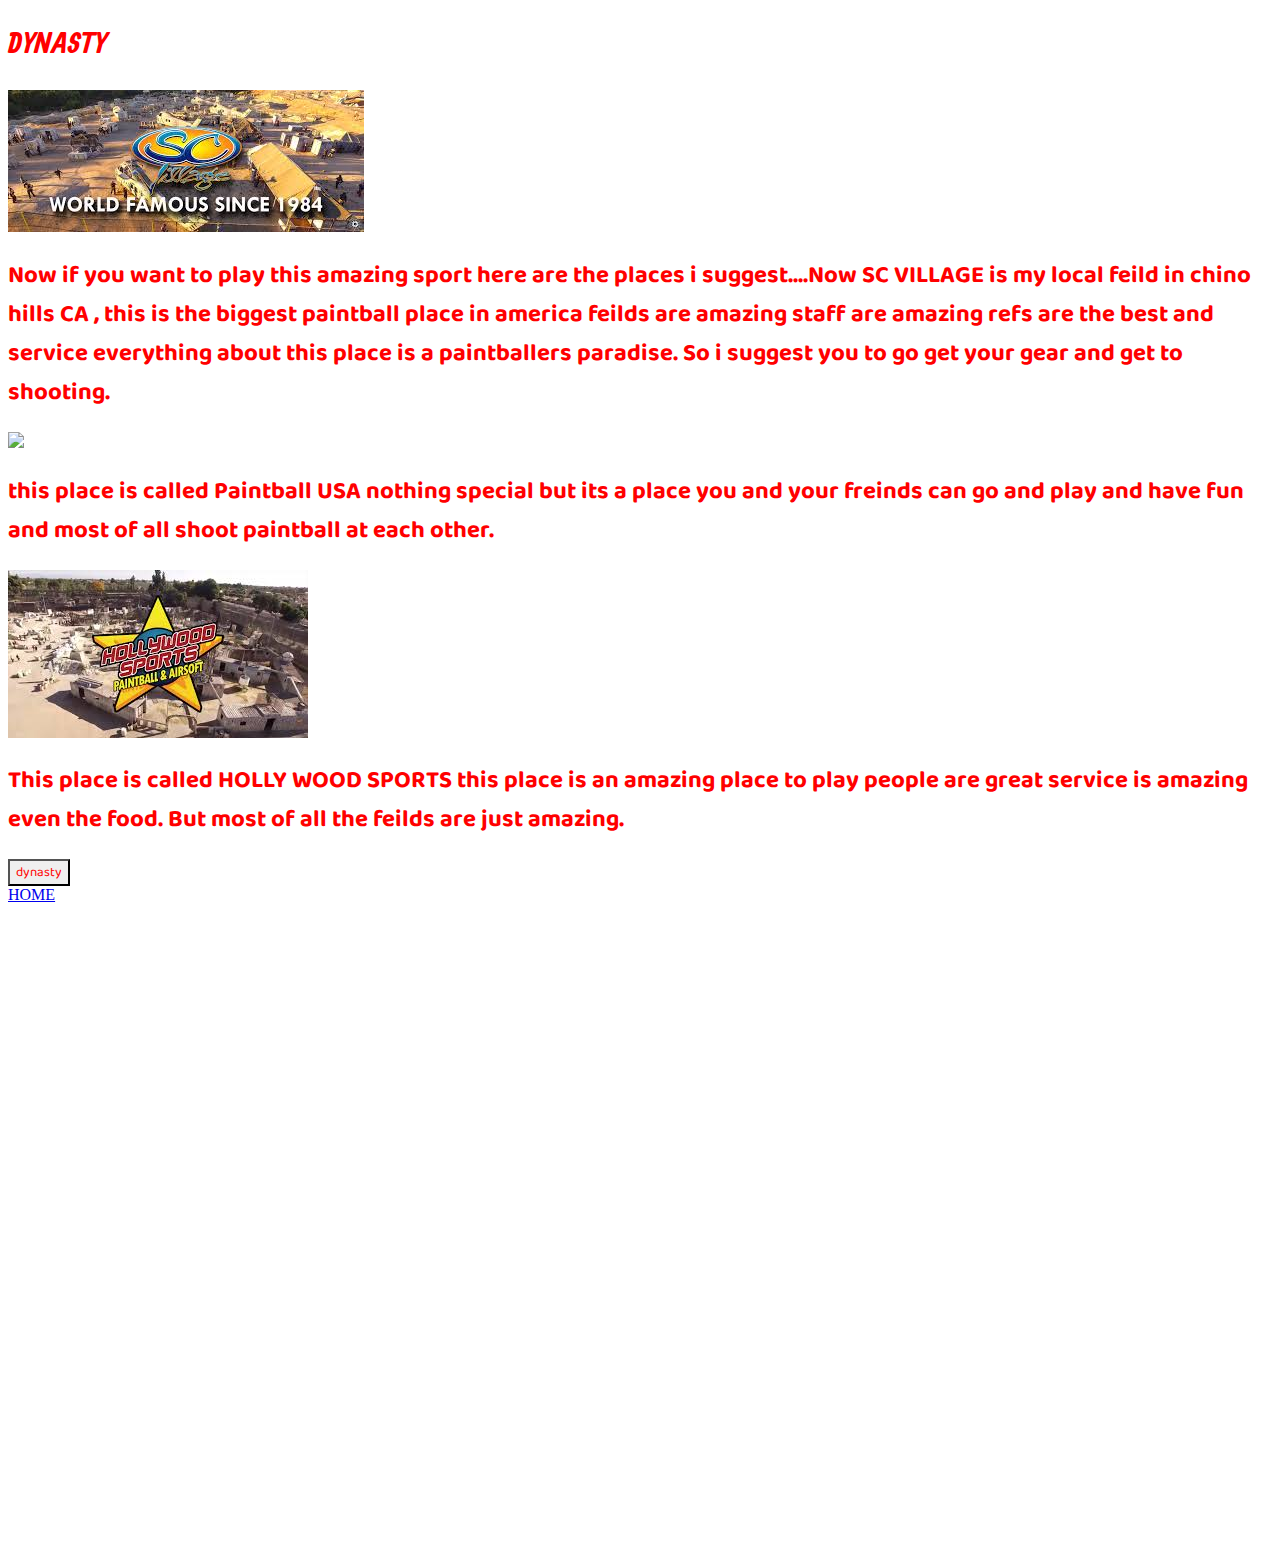
==== final_project-master/end.html @ 69a3c69b "finished" ====
<!DOCTYPE html>
<html lang="en">
  <head>
    <meta charset="utf-8">
    <link rel="stylesheet" href="nigg.css">
    <style>
@import url('https://fonts.googleapis.com/css?family=Baloo|Ranga');
</style>
  </head>
  <body id = "olive">

        <div >
          <h1 >DYNASTY</h1>

          <img src="[data-uri]">
          <h2>Now if you want to play this amazing sport here are the places i suggest....Now SC VILLAGE is my local feild in chino hills CA , this is the biggest paintball place in america feilds are amazing staff are amazing refs are the best and service everything about this place is a paintballers paradise. So i suggest you to go get your gear and get to shooting.   </h2>
          <img  src="https://i.ytimg.com/vi/PBQUuO3Z9M8/maxresdefault.jpg">
          <h2>this place is called Paintball USA nothing special but its a place you and your freinds can go and play and have fun and most of all shoot paintball at each other.</h2>
<img src="[data-uri]">
<h2>This place is called HOLLY WOOD SPORTS this place is an amazing place to play people are great service is amazing even the food. But most of all the feilds are just amazing.  </h2>
          <button onclick = "nextpage()"> dynasty</button>
        </div>
<nav>
  <a href="index.html">HOME</a>
</nav>

    <svg id="canvas" width="100%" viewBox="0 0 200 100">

    </svg>
    <script src="final_project.js"></script>

  </body>
</html>
---- final_project-master/nigg.css ----
body{
  background-image: url("http://www.paintballaccess.com/wp-content/uploads/2012/12/IMG_8986.jpg");
}
h1{
  color: red;
  font-family: 'Ranga', cursive;

}
h2{
  color: red;

font-family: 'Baloo', cursive;
}
button{
  background-image: url("https://encrypted-tbn1.gstatic.com/images?q=tbn:ANd9GcRWljuuionqRet3tBc_1EUTTtUCF9BOc-Y10HraHGJy-UFV8MfQug");
  color: red;
  font-family: 'Baloo', cursive;

}
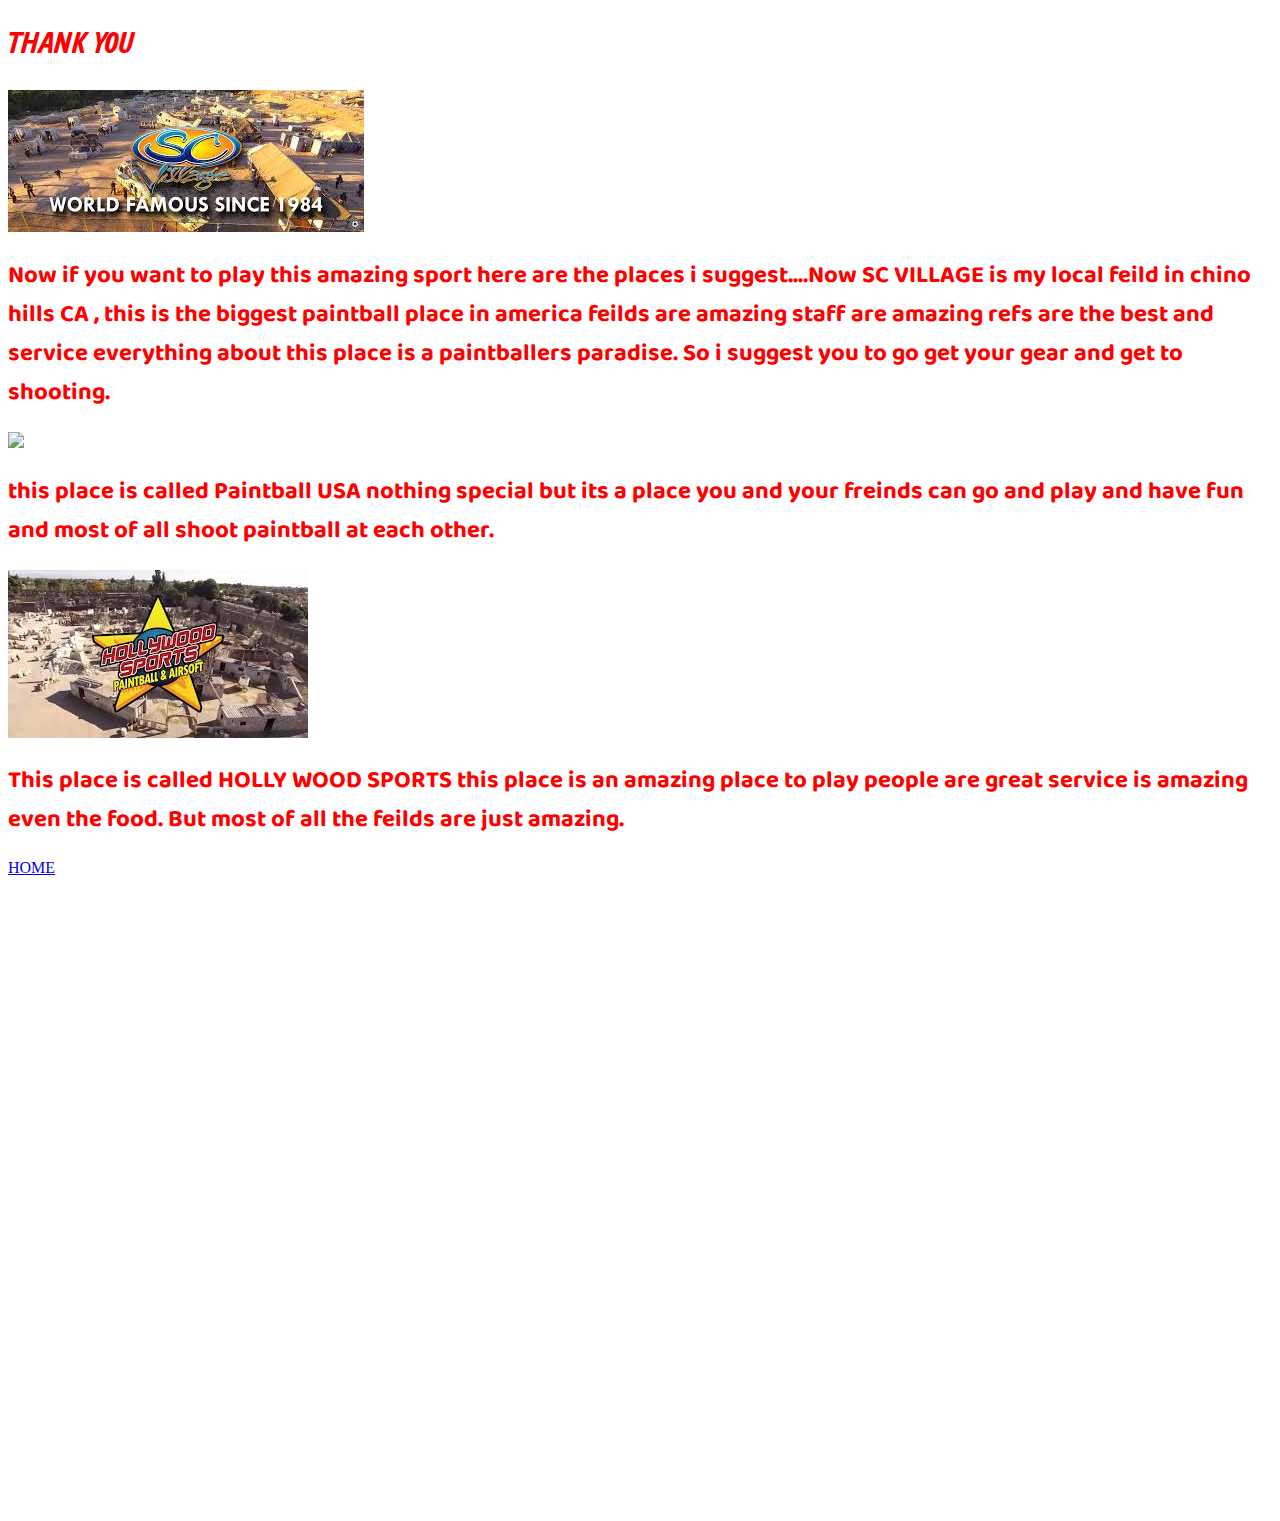
==== commit 4c34c687: "LEGIT FINISHED" ====
--- a/final_project-master/end.html
+++ b/final_project-master/end.html
@@ -10,7 +10,7 @@
   <body id = "olive">
 
         <div >
-          <h1 >DYNASTY</h1>
+          <h1 >THANK YOU</h1>
 
           <img src="[data-uri]">
           <h2>Now if you want to play this amazing sport here are the places i suggest....Now SC VILLAGE is my local feild in chino hills CA , this is the biggest paintball place in america feilds are amazing staff are amazing refs are the best and service everything about this place is a paintballers paradise. So i suggest you to go get your gear and get to shooting.   </h2>
@@ -18,7 +18,7 @@
           <h2>this place is called Paintball USA nothing special but its a place you and your freinds can go and play and have fun and most of all shoot paintball at each other.</h2>
 <img src="[data-uri]">
 <h2>This place is called HOLLY WOOD SPORTS this place is an amazing place to play people are great service is amazing even the food. But most of all the feilds are just amazing.  </h2>
-          <button onclick = "nextpage()"> dynasty</button>
+          
         </div>
 <nav>
   <a href="index.html">HOME</a>
